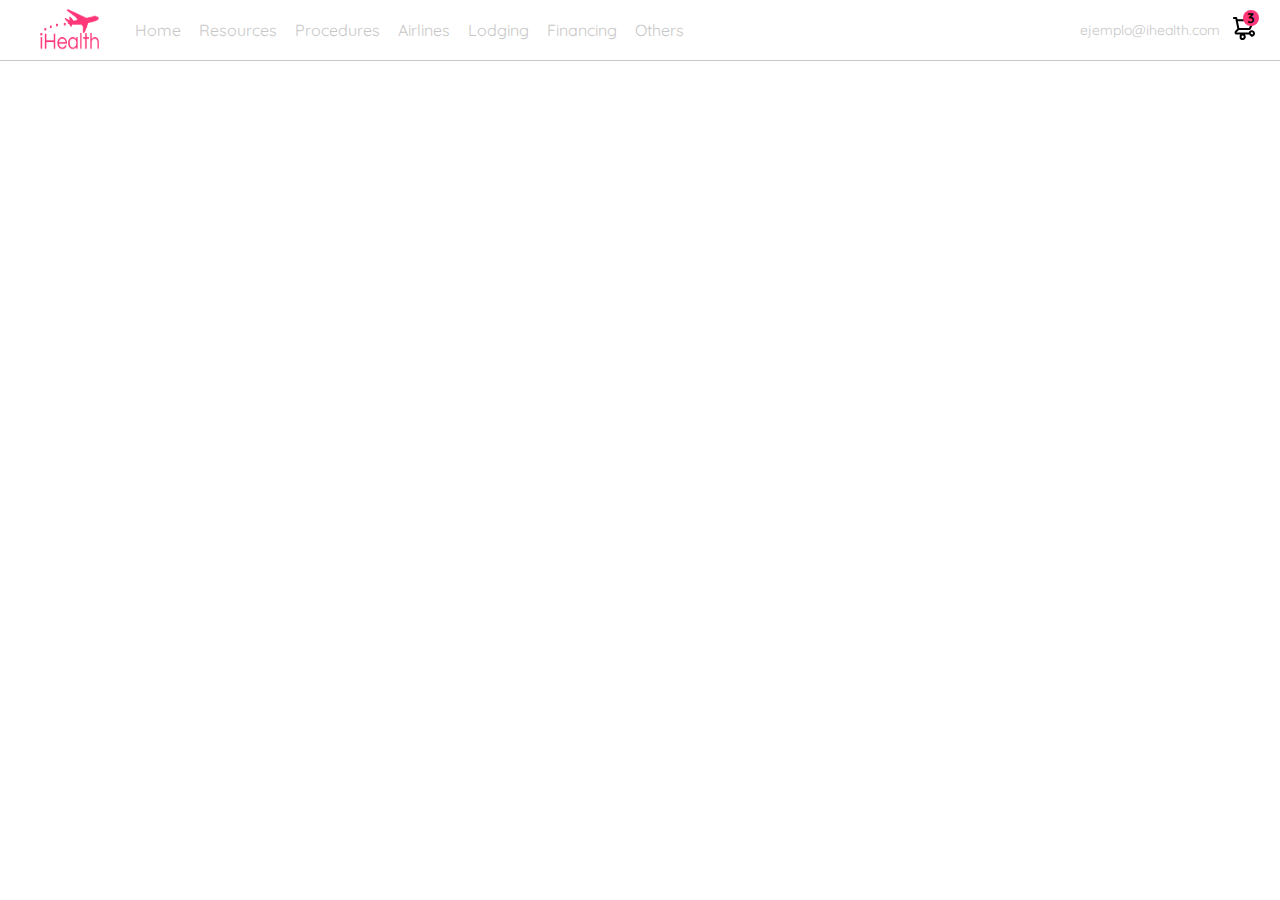
==== index.html @ a4f790f4 "iHealth Automated Version 1" ====
<!-- aquí haremos la función de nuestros componentes, después haremos un pool request -->

<!DOCTYPE html>
<html lang="en">
<head>
  <meta charset="UTF-8">
  <meta http-equiv="X-UA-Compatible" content="IE=edge">
  <meta name="viewport" content="width=device-width, initial-scale=1.0">
  <link rel="icon" href="./logos/logo_iHealth.PNG">
  <link rel="preconnect" href="https://fonts.googleapis.com">
  <link rel="preconnect" href="https://fonts.gstatic.com" crossorigin>
  <link href="https://fonts.googleapis.com/css2?family=Quicksand:wght@300;500;700&display=swap" rel="stylesheet">
  <link rel="icon" type="image/x-icon" href="https://img.icons8.com/fluency/512/chichen-itza.png">
  <link rel="stylesheet" href="./styles.css">
  <title>iHealth: Healthcare for everyone</title>
</head>
<body>
  <nav>
    <img src="./icons/icon_menu.svg" alt="menu" class="menu">

    <div class="navbar-left">
      <img src="./logos/logo_iHealth.PNG" alt="logo" class="logo">

      <ul>
        <li>
          <a class="inicio">Home</a>
        </li>
        <li>
          <a class="resources">Resources</a>
        </li>
        <li>
          <a class="ropa">Procedures</a>
        </li>
        <li>
          <a class="joyeria">Airlines</a>
        </li>
        <li>
          <a class="pinturas">Lodging</a>
        </li>
        <li>
          <a class="adornos">Financing</a>
        </li>
        <li>
          <a class="otros">Others</a>
        </li>
      </ul>
    </div>

    <div class="navbar-right">
      <ul>
        <li class="navbar-email">ejemplo@ihealth.com</li>
        <li class="navbar-shopping-cart">
          <img src="./icons/icon_shopping_cart.svg" alt="shopping cart">
          <div>3</div>
        </li>
      </ul>
    </div>

    <div class="desktop-menu inactive">
        <ul>
          <li>
            <a href="/" class="title">My orders</a>
          </li>
    
          <li>
            <a href="/">My account</a>
          </li>
    
          <li>
            <a href="/">Sign out</a>
          </li>
        </ul>
    </div>

    <div class="mobile-menu inactive">
      <ul>
        <li>
          <a href="">CATEGORÍAS</a>
        </li>
        <li>
          <a class="inicio">Home</a>
        </li>
        <li>
          <a class="resources">Resources</a>
        </li>
        <li>
          <a class="ropa">Procedures</a>
        </li>
        <li>
          <a class="joyeria">Airlines</a>
        </li>
        <li>
          <a class="pinturas">Lodging</a>
        </li>
        <li>
          <a class="adornos">Financing</a>
        </li>
        <li>
          <a class="otros">Others</a>
        </li>
      </ul>
  
      <ul>
        <li>
          <a href="/">My orders</a>
        </li>
        <li>
          <a href="/">My account</a>
        </li>
      </ul>
  
      <ul>
        <li>
          <a href="/" class="email">platzi@example.com</a>
        </li>
        <li>
          <a href="/" class="sign-out">Sign out</a>
        </li>
      </ul>
    </div>

  </nav>

  <aside id="shoppingCartContainer" class="product-detail inactive">
    <div class="title-container">
      <img src="./icons/flechita.svg" alt="arrow">
      <p class="title">My orders</p>
    </div>

    <div class="my-order-content">
      <div class="shopping-cart">
        <figure>
          <img src="https://images.pexels.com/photos/4769130/pexels-photo-4769130.jpeg?cs=srgb&dl=pexels-anna-shvets-4769130.jpg&fm=jpg" alt="bike">
        </figure>
        <p>Hearth Procedure</p>
        <p>$9,000 USD</p>
        <img src="./icons/icon_close.png" alt="close">
      </div>

      <div class="shopping-cart">
        <figure>
          <img src="https://images.pexels.com/photos/11150242/pexels-photo-11150242.jpeg?auto=compress&cs=tinysrgb&w=1260&h=750&dpr=1" alt="bike">
        </figure>
        <p>Airline</p>
        <p>$500 USD</p>
        <img src="./icons/icon_close.png" alt="close">
      </div>

      <div class="shopping-cart">
        <figure>
          <img src="https://images.pexels.com/photos/164595/pexels-photo-164595.jpeg?cs=srgb&dl=pexels-pixabay-164595.jpg&fm=jpg" alt="bike">
        </figure>
        <p>Hotel</p>
        <p>$60 USD</p>
        <img src="./icons/icon_close.png" alt="close">
      </div>

      <div class="order">
        <p>
          <span>Total</span>
        </p>
        <p>$9,560 USD</p>
      </div>

      <button class="primary-button">
        Checkout
      </button>
    </div>
  </div>
  </aside>

  <aside id="productDetail" class="inactive">
    <div class="product-detail-close">
      <img src="./icons/icon_close.png" alt="close">
    </div>
    <img src="https://images.pexels.com/photos/276517/pexels-photo-276517.jpeg?auto=compress&cs=tinysrgb&dpr=2&h=650&w=940" alt="bike">
    <div class="product-info">
      <p>$35,00</p>
      <p>Bike</p>
      <p>With its practical position, this bike also fulfills a decorative function, add your hall or workspace.</p>
      <button class="primary-button add-to-cart-button">
        <img src="./icons/bt_add_to_cart.svg" alt="add to cart">
        Add to cart
      </button>
    </div>
  </aside>

  <section class="main-container">

  </section>

  <script src="./main.js"></script>

</body>
</html>
---- styles.css ----
/*
 aquí intregraremos el css como ejemplo para proyectos profesionales
*/

/* Estilos Generales */
:root {
    --white: #FFFFFF;
    --black: #000000;
    --very-light-pink: #C7C7C7;
    --text-input-field: #F7F7F7;
    --hospital-pink: #FF3678;
    --sm: 14px;
    --md: 16px;
    --lg: 18px;
}
body {
    margin: 0;
    font-family: 'Quicksand', sans-serif;
    background: var(--white);
}

.inactive{
  display: none;  
}

/* Estilos de la Nav Bar*/
nav {
    display: flex;
    justify-content: space-between;
    padding: 0 24px;
    border-bottom: 1px solid var(--very-light-pink);
}
.menu {
    display: none;
}
.logo {
    padding-top: 5px;
    width: 90px;
    height: 50px;
}
.navbar-left ul,
.navbar-right ul {
    cursor: pointer;
    list-style: none;
    padding: 0;
    margin: 0;
    display: flex;
    align-items: center;
    height: 60px;
}
.navbar-left {
    display: flex;
}
.navbar-left ul {
    margin-left: 12px;
}
.navbar-left ul li a,
.navbar-right ul li a {
    text-decoration: none;
    color: var(--very-light-pink);
    border: 1px solid var(--white);
    padding: 8px;
    border-radius: 8px;
}
.navbar-left ul li a:hover,
.navbar-right ul li a:hover {
    border: 1px solid var(--hospital-pink);
    color: var(--hospital-pink);
}
.navbar-email {
    color: var(--very-light-pink);
    font-size: var(--sm);
    margin-right: 12px;
    cursor: pointer;
}
.navbar-shopping-cart {
  position: relative;
  cursor: pointer;
}
.navbar-shopping-cart div {
    width: 16px;
    height: 16px;
    background-color: var(--hospital-pink);
    border-radius: 50%;
    font-size: var(--sm);
    font-weight: bold;
    position: absolute;
    top: -6px;
    right: -3px;
    display: flex;
    justify-content: center;
    align-items: center;
}

/* Estilo Menu Desktop */
.desktop-menu {
    background-color: var(--white);
    position: absolute;
    top: 60px;
    right: 57px;
    background: var(--white);
    width: 100px;
    height: auto;
    border: 1px solid var(--very-light-pink);
    border-radius: 6px;
    padding: 20px 20px 0 20px;
}
.desktop-menu ul {
    list-style: none;
    padding: 0;
    margin: 0;
}
.desktop-menu ul li {
    text-align: end;
}
.desktop-menu ul li:nth-child(1),
.desktop-menu ul li:nth-child(2) {
    font-weight: bold;
}
.desktop-menu ul li:last-child {
    padding-top: 20px;
    border-top: 1px solid var(--very-light-pink);
}
.desktop-menu ul li:last-child a {
    color: var(--hospital-pink);
    font-size: var(--sm);
}
.desktop-menu ul li a {
    color: var(--back);
    text-decoration: none;
    margin-bottom: 20px;
    display: inline-block;
}

@media (max-width: 640px) {
    .menu {
      display: block;
    }
    .navbar-left ul {
      display: none;
    }
    .navbar-email {
      display: none;
    }
    .desktop-menu {
      display: none;
    }
    aside {
      width: 100%;
    }
    .cards-container {
      grid-template-columns: repeat(auto-fill, 140px);
    }
    .product-card {
      width: 140px;
    }
    .product-card img {
      width: 140px;
      height: 140px;
    }
}

/* Estilos Menu Mobile */

.mobile-menu {
  background-color: var(--white);
  position: absolute;
  top: 60px;
  left: 0;
  width: 100%;
  padding: 24px;
  cursor: pointer;
}
.mobile-menu a {
  text-decoration: none;
  color: var(--black);
  font-weight: bold;
  /* margin-bottom: 24px; */
}
.mobile-menu ul {
  padding: 0;
  margin: 24px 0 0;
  list-style: none;
}
.mobile-menu ul:nth-child(1) {
  border-bottom: 1px solid var(--very-light-pink);
}
.mobile-menu ul li {
  margin-bottom: 24px;
}
.email {
  font-size: var(--sm);
  font-weight: 300 !important;
}
.sign-out {
  font-size: var(--sm);
  color: var(--hospital-pink) !important;
}

@media (min-width: 641px) {
  .mobile-menu {
    display: none;
  }
}

/* Estilos Product Detail y Carrito*/

aside {
  background-color: var(--white);
  width: 360px;
  box-sizing: border-box;
  position: absolute;
  right: 0;
}

/* ShoppingCart*/
#shoppingCartContainer {
  top: 60px;
  padding: 20px 20px 20px 20px;
  border: 1px solid var(--very-light-pink);
  border-radius: 0px 0px 6px 6px;
}

.title-container {
  display: flex;
}
.title-container img {
  transform: rotate(180deg);
  margin-right: 14px;
}
.title {
  font-size: var(--md);
  font-weight: bold;
}
.order {
  display: grid;
  grid-template-columns: auto 1fr;
  gap: 16px;
  align-items: center;
  background-color: var(--text-input-field);
  margin-bottom: 24px;
  border-radius: 8px;
  padding: 0 24px;
}
.order p:nth-child(1) {
  display: flex;
  flex-direction: column;
}
.order p span:nth-child(1) {
  font-size: var(--md);
  font-weight: bold;
}
.order p:nth-child(2) {
  text-align: end;
  font-weight: bold;
}
.shopping-cart {
  display: grid;
  grid-template-columns: auto 1fr auto auto;
  gap: 16px;
  margin-bottom: 24px;
  align-items: center;
}
.shopping-cart figure {
  margin: 0;
}
.shopping-cart figure img {
  width: 70px;
  height: 70px;
  border-radius: 20px;
  object-fit: cover;
}
.shopping-cart p:nth-child(2) {
  color: var(--very-light-pink);
}
.shopping-cart p:nth-child(3) {
  font-size: var(--md);
  font-weight: bold;
}
.primary-button {
  background-color: var(--hospital-pink);
  border-radius: 8px;
  border: none;
  color: var(--white);
  width: 100%;
  cursor: pointer;
  font-size: var(--md);
  font-weight: bold;
  height: 50px;
}

/* ProductDetail */

.product-detail-close {
  background: var(--white);
  width: 14px;
  height: 14px;
  position: absolute;
  top: 24px;
  left: 24px;
  z-index: 2;
  padding: 12px;
  border-radius: 50%;
}
.product-detail-close:hover {
  cursor: pointer;
}
#productDetail > img:nth-child(2) {
  width: 100%;
  height: 360px;
  object-fit: cover;
  border-radius: 0 0 20px 20px;
}
#productDetail .product-info {
  margin: 24px 24px 0 24px;
}
#productDetail .product-info p:nth-child(1) {
  font-weight: bold;
  font-size: var(--md);
  margin-top: 0;
  margin-bottom: 4px;
}
#productDetail .product-info p:nth-child(2) {
  color: var(--very-light-pink);
  font-size: var(--md);
  margin-top: 0;
  margin-bottom: 36px;
}
#productDetail .product-info p:nth-child(3) {
  color: var(--very-light-pink);
  font-size: var(--sm);
  margin-top: 0;
  margin-bottom: 36px;
}
.primary-button {
  background-color: var(--hospital-pink);
  border-radius: 8px;
  border: none;
  color: var(--white);
  width: 100%;
  cursor: pointer;
  font-size: var(--md);
  font-weight: bold;
  height: 50px;
}
.add-to-cart-button {
  display: flex;
  align-items: center;
  justify-content: center;
}

/* Estilos para tarjetas de productos */

.card-container-ropa{
  display: grid;
  grid-template-columns: repeat(auto-fill, 240px);
  gap: 26px;
  place-content: center;
  margin-top: 15px;
}
.card-container-joyeria{
  display: grid;
  grid-template-columns: repeat(auto-fill, 240px);
  gap: 26px;
  place-content: center;
}
.card-container-pinturas{
  display: grid;
  grid-template-columns: repeat(auto-fill, 240px);
  gap: 26px;
  place-content: center;
}
.card-container-adornos{
  display: grid;
  grid-template-columns: repeat(auto-fill, 240px);
  gap: 26px;
  place-content: center;
}
.card-container-otros{
  display: grid;
  grid-template-columns: repeat(auto-fill, 240px);
  gap: 26px;
  place-content: center;
}
.product-card{
  width: 240px;
}
.product-card img {
  width: 240px;
  height: 240px;
  border-radius: 20px;
  object-fit: cover;
  margin-top: 15px;
}
.product-card .product-info {
  display: flex;
  justify-content: space-between;
  align-items: center;
  margin-top: 12px;
  margin-bottom: 12px;
}
.product-card .product-info figure {
  margin: 0;
}
.product-card .product-info figure img {
  width: 35px;
  height: 35px;
}
.product-card .product-info div p:nth-child(1) {
  font-weight: bold;
  font-size: var(--md);
  margin-top: 0;
  margin-bottom: 4px;
}
.product-card .product-info div p:nth-child(2) {
  font-size: var(--sm);
  margin-top: 0;
  margin-bottom: 0;
  color: var(--very-light-pink);
}
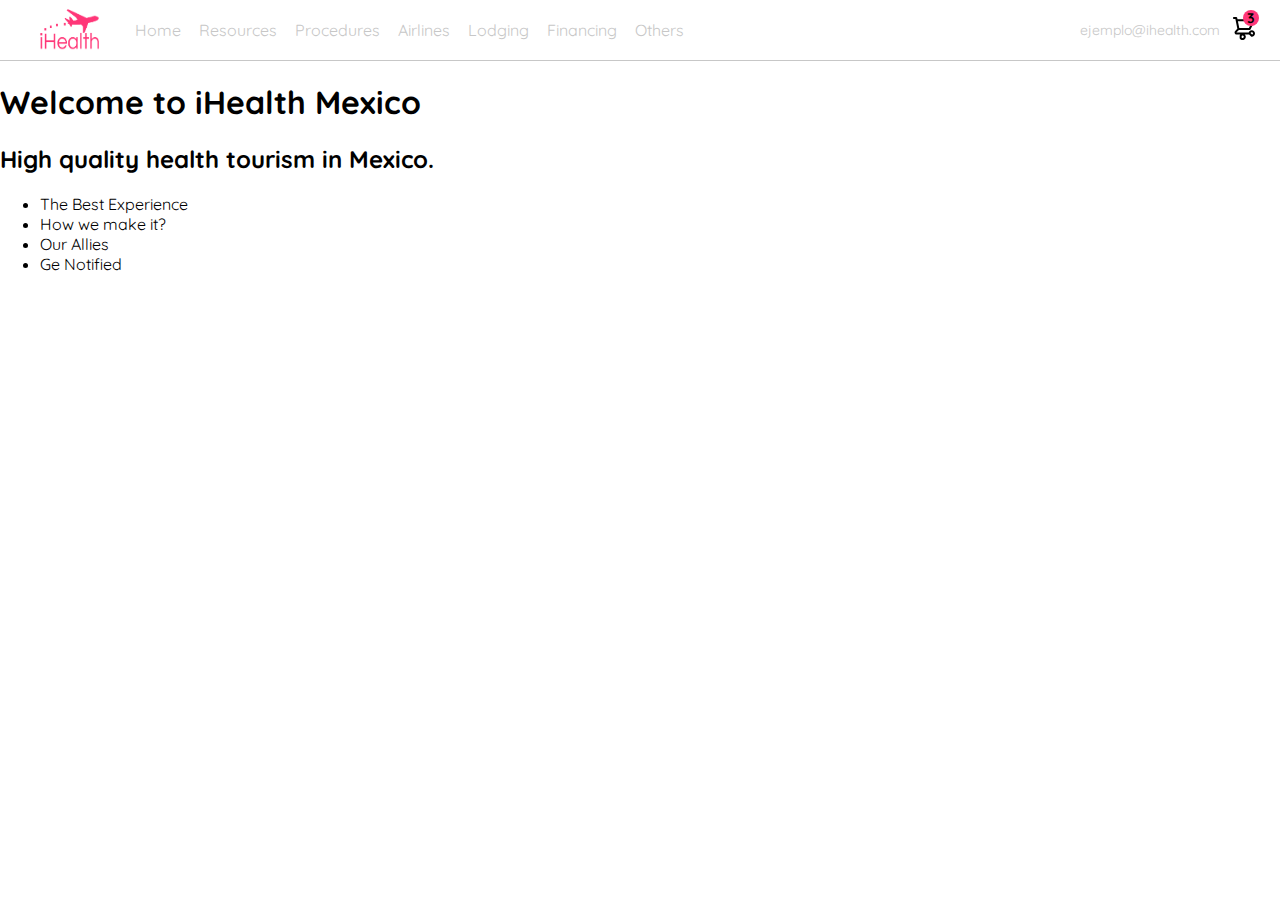
==== commit 3e46e6c6: "updates product & landing page" ====
--- a/index.html
+++ b/index.html
@@ -10,7 +10,6 @@
   <link rel="preconnect" href="https://fonts.googleapis.com">
   <link rel="preconnect" href="https://fonts.gstatic.com" crossorigin>
   <link href="https://fonts.googleapis.com/css2?family=Quicksand:wght@300;500;700&display=swap" rel="stylesheet">
-  <link rel="icon" type="image/x-icon" href="https://img.icons8.com/fluency/512/chichen-itza.png">
   <link rel="stylesheet" href="./styles.css">
   <title>iHealth: Healthcare for everyone</title>
 </head>
@@ -162,7 +161,7 @@
         <p>$9,560 USD</p>
       </div>
 
-      <button class="primary-button">
+      <button onclick="location.href='C:/Users/david/OneDrive/Escritorio/Platzi/iHealth/Desarrollo%20Web/FInal%20Version/register.html'" class="primary-button">
         Checkout
       </button>
     </div>
@@ -173,11 +172,11 @@
     <div class="product-detail-close">
       <img src="./icons/icon_close.png" alt="close">
     </div>
-    <img src="https://images.pexels.com/photos/276517/pexels-photo-276517.jpeg?auto=compress&cs=tinysrgb&dpr=2&h=650&w=940" alt="bike">
+    <img src="https://images.pexels.com/photos/6291071/pexels-photo-6291071.jpeg?cs=srgb&dl=pexels-anna-shvets-6291071.jpg&fm=jpg" alt="heart-surgery">
     <div class="product-info">
-      <p>$35,00</p>
-      <p>Bike</p>
-      <p>With its practical position, this bike also fulfills a decorative function, add your hall or workspace.</p>
+      <p>$5,000</p>
+      <p>Heart Procedure</p>
+      <p>Open-heart surgery is a reliable way for surgeons to perform heart surgery.</p>
       <button class="primary-button add-to-cart-button">
         <img src="./icons/bt_add_to_cart.svg" alt="add to cart">
         Add to cart
@@ -185,6 +184,35 @@
     </div>
   </aside>
 
+  <section class='home-container'>
+    <h1>Welcome to iHealth Mexico</h1>
+    <h2>High quality health tourism in Mexico.</h2>
+    <div>
+      <ul>
+        <li>The Best Experience</li>
+        <li>How we make it?</li>
+        <li>Our Allies</li>
+        <li>Ge Notified</li>
+      </ul>
+    </div>
+  </section>
+
+  <section class='resources-container inactive'>
+    <div>
+      <ul>
+        <li>List of Hospitals in Mexico (woring hours, specialities, certifications, blood donation)</li>
+        <li>List of Hospitals in the US (woring hours, specialities, certifications, blood donation)</li>
+        <li>Approved procedures in Mexico (woring hours, specialities, certifications, blood donation)</li>
+        <li>Approved procedures in the US (woring hours, specialities, certifications, blood donation)</li>
+        <li>Healthcare system structure in Mexico (woring hours, specialities, certifications, blood donation)</li>
+        <li>Healthcare system structure in the US (woring hours, specialities, certifications, blood donation)</li>
+        <li>Approved insurance companies in Mexico (woring hours, specialities, certifications, blood donation)</li>
+        <li>Approved insurance companies in the US (woring hours, specialities, certifications, blood donation)</li>
+        <li>Forum</li>
+      </ul>
+    </div>
+  </section>
+
   <section class="main-container">
 
   </section>
--- a/styles.css
+++ b/styles.css
@@ -305,14 +305,16 @@
 .product-detail-close:hover {
   cursor: pointer;
 }
+#productDetail {
+  border-radius: 0 0 6px 6px;
+}
 #productDetail > img:nth-child(2) {
   width: 100%;
   height: 360px;
   object-fit: cover;
-  border-radius: 0 0 20px 20px;
 }
 #productDetail .product-info {
-  margin: 24px 24px 0 24px;
+  margin: 24px 24px 24px 24px;
 }
 #productDetail .product-info p:nth-child(1) {
   font-weight: bold;
